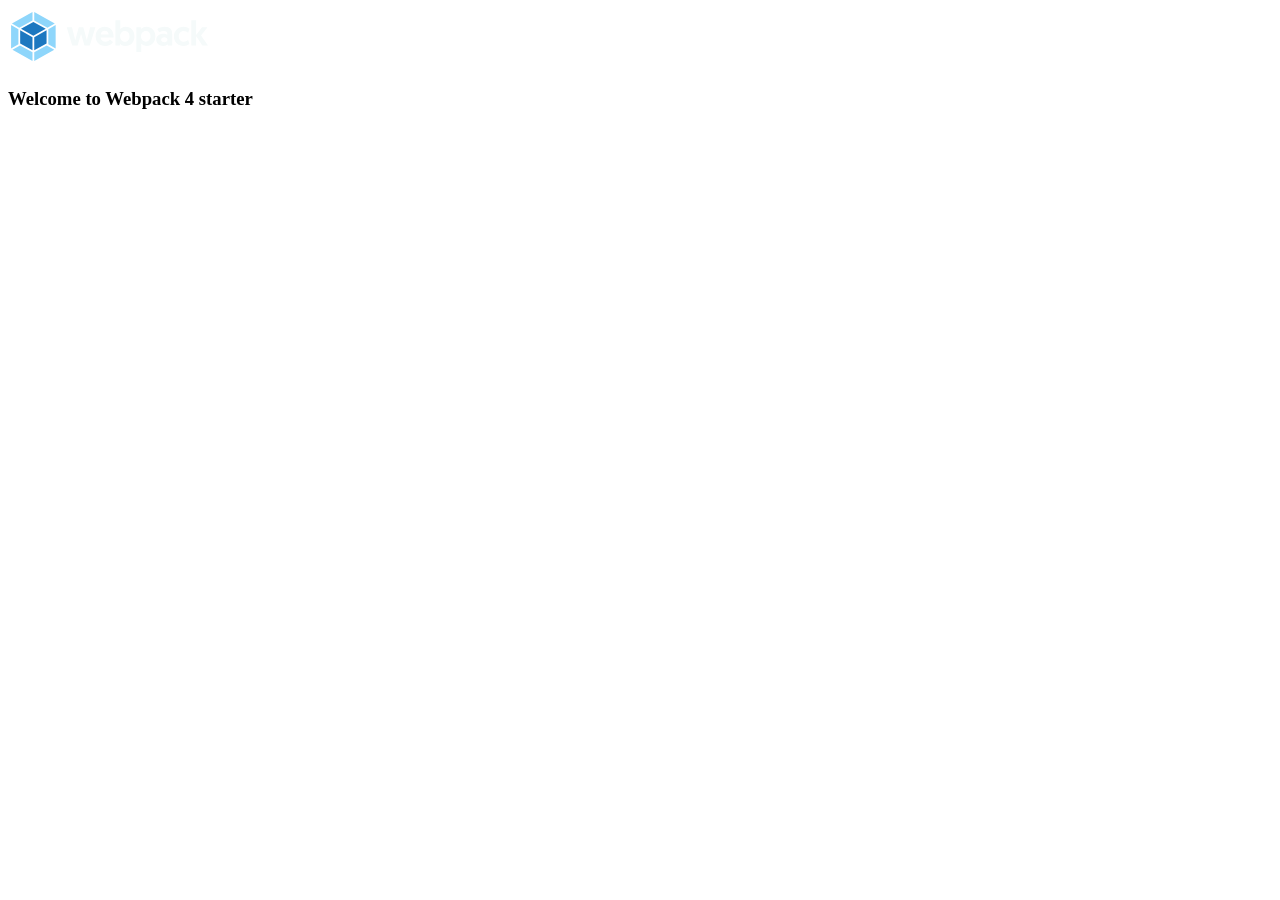
==== src/index.html @ f2cb39f2 "initial commit" ====
<!DOCTYPE html>
<html lang="en">
  <head>
    <meta charset="UTF-8" />
    <meta
      name="viewport"
      content="width=device-width, user-scalable=no, initial-scale=1.0, maximum-scale=1.0, minimum-scale=1.0"
    />
    <meta http-equiv="X-UA-Compatible" content="ie=edge" />
    <title><%= htmlWebpackPlugin.options.title %></title>
  </head>
  <body>
    <img src="./img/webpack.svg" alt="Webpack Logo" width="200px" />
    <h3>Welcome to Webpack 4 starter </h3>
  </body>
</html>
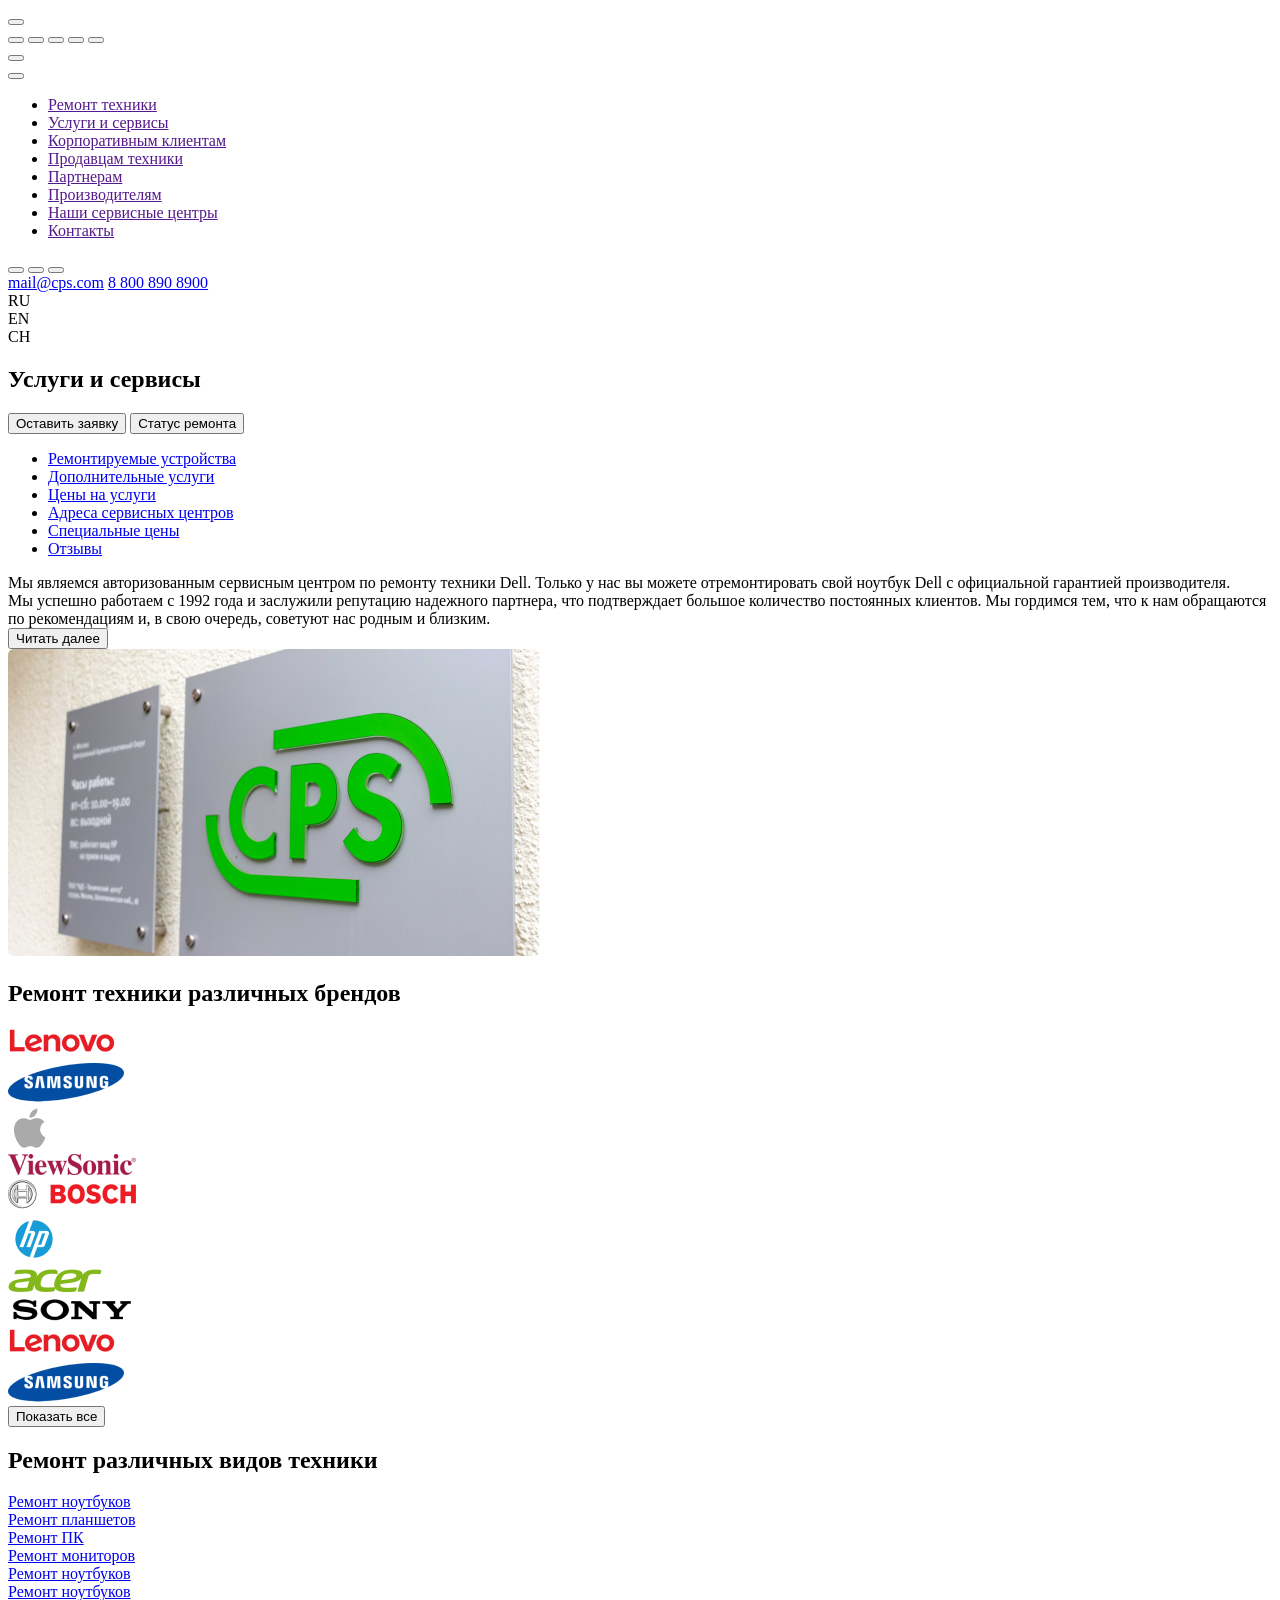
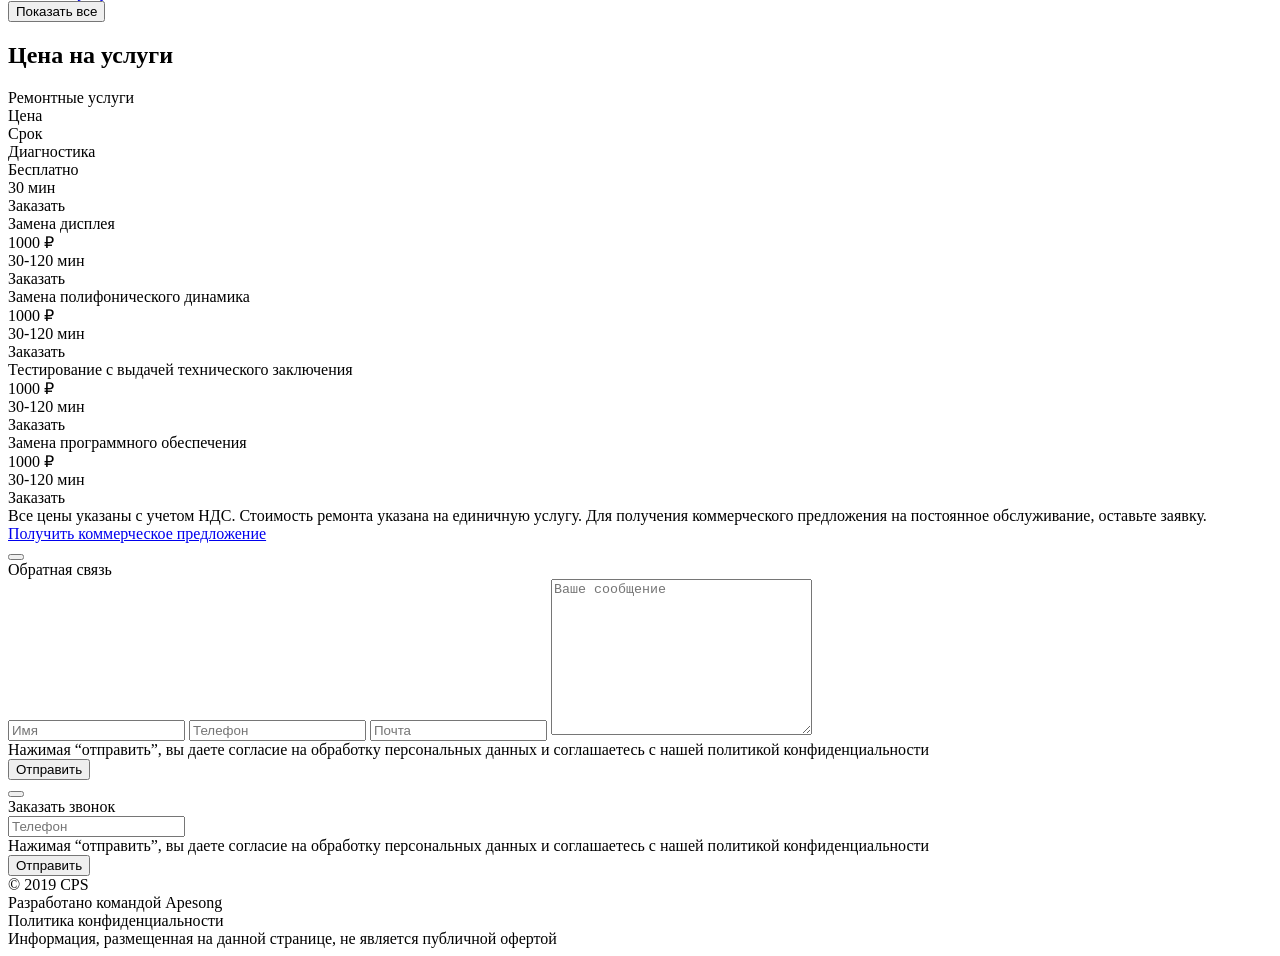
==== commit 073d6a81: "here it is" ====
--- a/src/index.html
+++ b/src/index.html
@@ -1,5 +1,5 @@
 <!DOCTYPE html>
-<html lang="en">
+<html lang="ru">
   <head>
     <meta charset="UTF-8" />
     <meta
@@ -7,10 +7,431 @@
       content="width=device-width, user-scalable=no, initial-scale=1.0, maximum-scale=1.0, minimum-scale=1.0"
     />
     <meta http-equiv="X-UA-Compatible" content="ie=edge" />
-    <title><%= htmlWebpackPlugin.options.title %></title>
+    <title>cps</title>
   </head>
   <body>
-    <img src="./img/webpack.svg" alt="Webpack Logo" width="200px" />
-    <h3>Welcome to Webpack 4 starter </h3>
+    <header class="header">
+      <div class="header__container">
+        <div class="header__left">
+          <button class="header__menu button"></button>
+          <a href="#" class="header__link link"> </a>
+        </div>
+        <div class="header__right">
+          <button class="header__button header__button--hidden button"></button>
+          <button class="header__button header__button--hidden button"></button>
+          <button class="header__button header__button--hidden button"></button>
+          <button class="header__button button"></button>
+          <button class="header__button button"></button>
+        </div>
+      </div>
+    </header>
+    <aside class="menu">
+      <div class="menu__header">
+        <div class="menu__left">
+          <button class="menu__button button"></button>
+          <a href="#" class="menu__logo link"> </a>
+        </div>
+        <button class="menu__button button"> </button>
+      </div>
+      <div class="menu__body">
+        <ul class="menu__items">
+          <li class="menu__item">
+            <a href="" class="menu__link">Ремонт техники</a>
+          </li>
+          <li class="menu__item">
+            <a href="" class="menu__link">Услуги и сервисы</a>
+          </li>
+          <li class="menu__item">
+            <a href="" class="menu__link">Корпоративным клиентам</a>
+          </li>
+          <li class="menu__item">
+            <a href="" class="menu__link">Продавцам техники</a>
+          </li>
+          <li class="menu__item">
+            <a href="" class="menu__link">Партнерам</a>
+          </li>
+          <li class="menu__item">
+            <a href="" class="menu__link">Производителям</a>
+          </li>
+          <li class="menu__item">
+            <a href="" class="menu__link">Наши сервисные центры</a>
+          </li>
+          <li class="menu__item">
+            <a href="" class="menu__link">Контакты</a>
+          </li>
+        </ul>
+        <div class="menu__info">
+          <div class="menu__contact--buttons">
+            <button class="menu__contact--button button"></button>
+            <button class="menu__contact--button button"></button>
+            <button class="menu__contact--button button"></button>
+          </div>
+          <div class="menu__contacts">
+            <a href="mailto:mail@cps.com" class="menu__mail">mail@cps.com</a>
+            <a href="tel:+78008908900" class="menu__tel">8 800 890 8900</a>
+          </div>
+          <div class="menu__languages">
+            <div class="menu__language">RU</div>
+            <div class="menu__language">EN</div>
+            <div class="menu__language">CH</div>
+          </div>
+        </div>
+      </div>
+    </aside>
+    <main class="main">
+      <section class="services">
+        <div class="services__header">
+          <h1 class="services__title">Услуги и сервисы</h1>
+          <div class="services__buttons">
+            <button class="services__button button">Оставить заявку</button>
+            <button class="services__button button">Статус ремонта</button>
+          </div>
+        </div>
+        <nav class="services__nav nav">
+          <ul class="nav__items">
+            <li class="nav__item nav__item--active">
+              <a href="#" class="nav__link link">Ремонтируемые устройства</a>
+            </li>
+            <li class="nav__item">
+              <a href="#" class="nav__link link">Дополнительные услуги</a>
+            </li>
+            <li class="nav__item">
+              <a href="#" class="nav__link link">Цены на услуги</a>
+            </li>
+            <li class="nav__item">
+              <a href="#" class="nav__link link">Адреса сервисных центров</a>
+            </li>
+            <li class="nav__item">
+              <a href="#" class="nav__link link">Специальные цены</a>
+            </li>
+            <li class="nav__item">
+              <a href="#" class="nav__link link">Отзывы</a>
+            </li>
+          </ul>
+        </nav>
+        <div class="services__about about">
+          <div class="about__description">
+            <div class="about__text">
+              Мы являемся авторизованным сервисным центром по ремонту техники
+              Dell. Только у нас вы можете отремонтировать свой ноутбук Dell с
+              официальной гарантией производителя.
+            </div>
+            <div class="about__text about__text--hidden">
+              Мы успешно работаем с 1992 года и заслужили репутацию надежного
+              партнера, что подтверждает большое количество постоянных клиентов.
+              Мы гордимся тем, что к нам обращаются по рекомендациям и, в свою
+              очередь, советуют нас родным и близким.
+            </div>
+            <button class="about__show--more button">Читать далее</button>
+          </div>
+          <div class="about__img">
+            <img src="img/services__img.png" alt="about-cps-img" />
+          </div>
+        </div>
+      </section>
+      <section class="brands">
+        <div class="brands__header">
+          <h2 class="brands__title">Ремонт техники различных брендов</h2>
+        </div>
+        <div class="brands__list swiper">
+          <div class="swiper-wrapper grid-columns">
+            <div class="swiper-slide">
+              <div class="brand">
+                <a href="#" class="brand__link">
+                  <img src="img/lenovo.png" alt="lenovo" />
+                  <div class="brand__go-icon"></div>
+                </a>
+              </div>
+            </div>
+            <div class="swiper-slide">
+              <div class="brand">
+                <a href="#" class="brand__link">
+                  <img src="img/samsung.png" alt="samsung" />
+                  <div class="brand__go-icon"></div>
+                </a>
+              </div>
+            </div>
+            <div class="swiper-slide">
+              <div class="brand">
+                <a href="#" class="brand__link">
+                  <img src="img/apple.png" alt="apple" />
+                  <div class="brand__go-icon"></div>
+                </a>
+              </div>
+            </div>
+            <div class="swiper-slide">
+              <div class="brand">
+                <a href="#" class="brand__link">
+                  <img src="img/viewsonic.png" alt="viewsonic" />
+                  <div class="brand__go-icon"></div>
+                </a>
+              </div>
+            </div>
+            <div class="swiper-slide">
+              <div class="brand">
+                <a href="#" class="brand__link">
+                  <img src="img/bosch.png" alt="bosch" />
+                  <div class="brand__go-icon"></div>
+                </a>
+              </div>
+            </div>
+            <div class="swiper-slide">
+              <div class="brand">
+                <a href="#" class="brand__link">
+                  <img src="img/hp.png" alt="hp" />
+                  <div class="brand__go-icon"></div>
+                </a>
+              </div>
+            </div>
+            <div class="swiper-slide">
+              <div class="brand">
+                <a href="#" class="brand__link">
+                  <img src="img/acer.png" alt="acer" />
+                  <div class="brand__go-icon"></div>
+                </a>
+              </div>
+            </div>
+            <div class="swiper-slide">
+              <div class="brand">
+                <a href="#" class="brand__link">
+                  <img src="img/sony.png" alt="sony" />
+                  <div class="brand__go-icon"></div>
+                </a>
+              </div>
+            </div>
+            <div class="swiper-slide">
+              <div class="brand">
+                <a href="#" class="brand__link">
+                  <img src="img/lenovo.png" alt="lenovo" />
+                  <div class="brand__go-icon"></div>
+                </a>
+              </div>
+            </div>
+            <div class="swiper-slide">
+              <div class="brand">
+                <a href="#" class="brand__link">
+                  <img src="img/samsung.png" alt="samsung" />
+                  <div class="brand__go-icon"></div>
+                </a>
+              </div>
+            </div>
+          </div>
+          <div class="swiper-pagination"></div>
+          <button class="brands__button">Показать все</button>
+        </div>
+      </section>
+      <section class="devices">
+        <div class="devices__header">
+          <h2 class="devices__title">Ремонт различных видов техники</h2>
+        </div>
+        <div class="devices__list swiper">
+          <div class="swiper-wrapper grid-columns">
+            <div class="swiper-slide">
+              <div class="device">
+                <a href="#" class="device__link">
+                  <div class="device__name">Ремонт ноутбуков</div>
+                  <div class="device__button button"></div>
+                </a>
+              </div>
+            </div>
+            <div class="swiper-slide">
+              <div class="device">
+                <a href="#" class="device__link">
+                  <div class="device__name">Ремонт планшетов </div>
+                  <div class="device__button button"></div>
+                </a>
+              </div>
+            </div>
+            <div class="swiper-slide">
+              <div class="device">
+                <a href="#" class="device__link">
+                  <div class="device__name">Ремонт ПК </div>
+                  <div class="device__button button"></div>
+                </a>
+              </div>
+            </div>
+            <div class="swiper-slide">
+              <div class="device">
+                <a href="#" class="device__link">
+                  <div class="device__name">Ремонт мониторов </div>
+                  <div class="device__button button"></div>
+                </a>
+              </div>
+            </div>
+            <div class="swiper-slide">
+              <div class="device">
+                <a href="#" class="device__link">
+                  <div class="device__name">Ремонт ноутбуков</div>
+                  <div class="device__button button"></div>
+                </a>
+              </div>
+            </div>
+            <div class="swiper-slide">
+              <div class="device">
+                <a href="#" class="device__link">
+                  <div class="device__name">Ремонт ноутбуков</div>
+                  <div class="device__button button"></div>
+                </a>
+              </div>
+            </div>
+          </div>
+          <div class="swiper-pagination"></div>
+          <button class="devices__button" id="toggle-button"
+            >Показать все</button
+          >
+        </div>
+      </section>
+      <section class="prices">
+        <div class="prices__header">
+          <h2 class="prices__title">Цена на услуги</h2>
+        </div>
+        <div class="prices__desc">
+          <div class="prices__name">Ремонтные услуги</div>
+          <div class="prices__value">Цена</div>
+          <div class="prices__time">Срок</div>
+          <div class="prices__button button"></div>
+        </div>
+        <div class="prices__list swiper">
+          <div class="swiper-wrapper grid-rows">
+            <div class="swiper-slide">
+              <div class="price">
+                <div href="#" class="price__wrapper">
+                  <div class="price__name">Диагностика</div>
+                  <div class="price__value">Бесплатно</div>
+                  <div class="price__time">30 мин</div>
+                  <div class="price__button button">Заказать</div>
+                </div>
+              </div>
+            </div>
+            <div class="swiper-slide">
+              <div class="price">
+                <div href="#" class="price__wrapper">
+                  <div class="price__name">Замена дисплея</div>
+                  <div class="price__value">1000 ₽</div>
+                  <div class="price__time">30-120 мин</div>
+                  <div class="price__button button">Заказать</div>
+                </div>
+              </div> </div
+            ><div class="swiper-slide">
+              <div class="price">
+                <div href="#" class="price__wrapper">
+                  <div class="price__name">Замена полифонического динамика</div>
+                  <div class="price__value">1000 ₽</div>
+                  <div class="price__time">30-120 мин</div>
+                  <div class="price__button button">Заказать</div>
+                </div>
+              </div> </div
+            ><div class="swiper-slide">
+              <div class="price">
+                <div href="#" class="price__wrapper">
+                  <div class="price__name"
+                    >Тестирование с выдачей технического заключения</div
+                  >
+                  <div class="price__value">1000 ₽</div>
+                  <div class="price__time">30-120 мин</div>
+                  <div class="price__button button">Заказать</div>
+                </div>
+              </div> </div
+            ><div class="swiper-slide">
+              <div class="price">
+                <div href="#" class="price__wrapper">
+                  <div class="price__name">Замена программного обеспечения</div>
+                  <div class="price__value">1000 ₽</div>
+                  <div class="price__time">30-120 мин</div>
+                  <div class="price__button button">Заказать</div>
+                </div>
+              </div>
+            </div> </div
+          ><div class="swiper-pagination"></div>
+        </div>
+        <div class="prices__footer"
+          ><div class="prices__footer-text"
+            >Все цены указаны с учетом НДС. Стоимость ремонта указана на
+            единичную услугу. Для получения коммерческого предложения на
+            постоянное обслуживание, оставьте заявку.</div
+          >
+          <a href="#" class="prices__footer-link"
+            >Получить коммерческое предложение</a
+          ></div
+        >
+      </section>
+    </main>
+    <aside class="modal-feedback">
+      <button class="modal-feedback__close"></button>
+
+      <div class="modal-feedback__title">Обратная связь</div>
+
+      <form class="modal-feedback__form" action="feedback" method="post">
+        <input
+          class="modal-feedback__item"
+          type="text"
+          name="name"
+          placeholder="Имя"
+          required
+        />
+        <input
+          class="modal-feedback__item"
+          type="tel"
+          name="phone-number"
+          placeholder="Телефон"
+          required
+        />
+        <input
+          class="modal-feedback__item"
+          type="email"
+          name="e-mail"
+          placeholder="Почта"
+          required
+        />
+        <textarea
+          class="modal-feedback__item"
+          name="feedback"
+          cols="30"
+          rows="10"
+          placeholder="Ваше сообщение"
+          required
+        ></textarea>
+        <div class="modal-feedback__info">
+          Нажимая “отправить”, вы даете согласие на
+          <span>обработку персональных данных</span> и соглашаетесь с нашей
+          <span>политикой конфиденциальности</span>
+        </div>
+        <button class="modal-feedback__button button">Отправить</button>
+      </form>
+    </aside>
+    <aside class="modal-call">
+      <button class="modal-call__close"></button>
+
+      <div class="modal-call__title">Заказать звонок</div>
+
+      <form class="modal-call__form" action="feedback" method="post">
+        <input
+          class="modal-call__item"
+          type="tel"
+          name="phone-number"
+          placeholder="Телефон"
+          required
+        />
+        <div class="modal-call__info">
+          Нажимая “отправить”, вы даете согласие на
+          <span>обработку персональных данных</span> и соглашаетесь с нашей
+          <span>политикой конфиденциальности</span>
+        </div>
+        <button class="modal-call__button button">Отправить</button>
+      </form>
+    </aside>
+    <footer class="footer">
+      <div class="footer__item"
+        >© 2019 CPS <br />Разработано командой Apesong
+      </div>
+      <div class="footer__item">Политика конфиденциальности</div>
+      <div class="footer__item"
+        >Информация, размещенная на данной странице, не является публичной
+        офертой</div
+      >
+    </footer>
+    <div class="menu-bg"></div>
+    <div class="modal-feedback-bg"></div>
+    <div class="modal-call-bg"></div>
   </body>
 </html>
